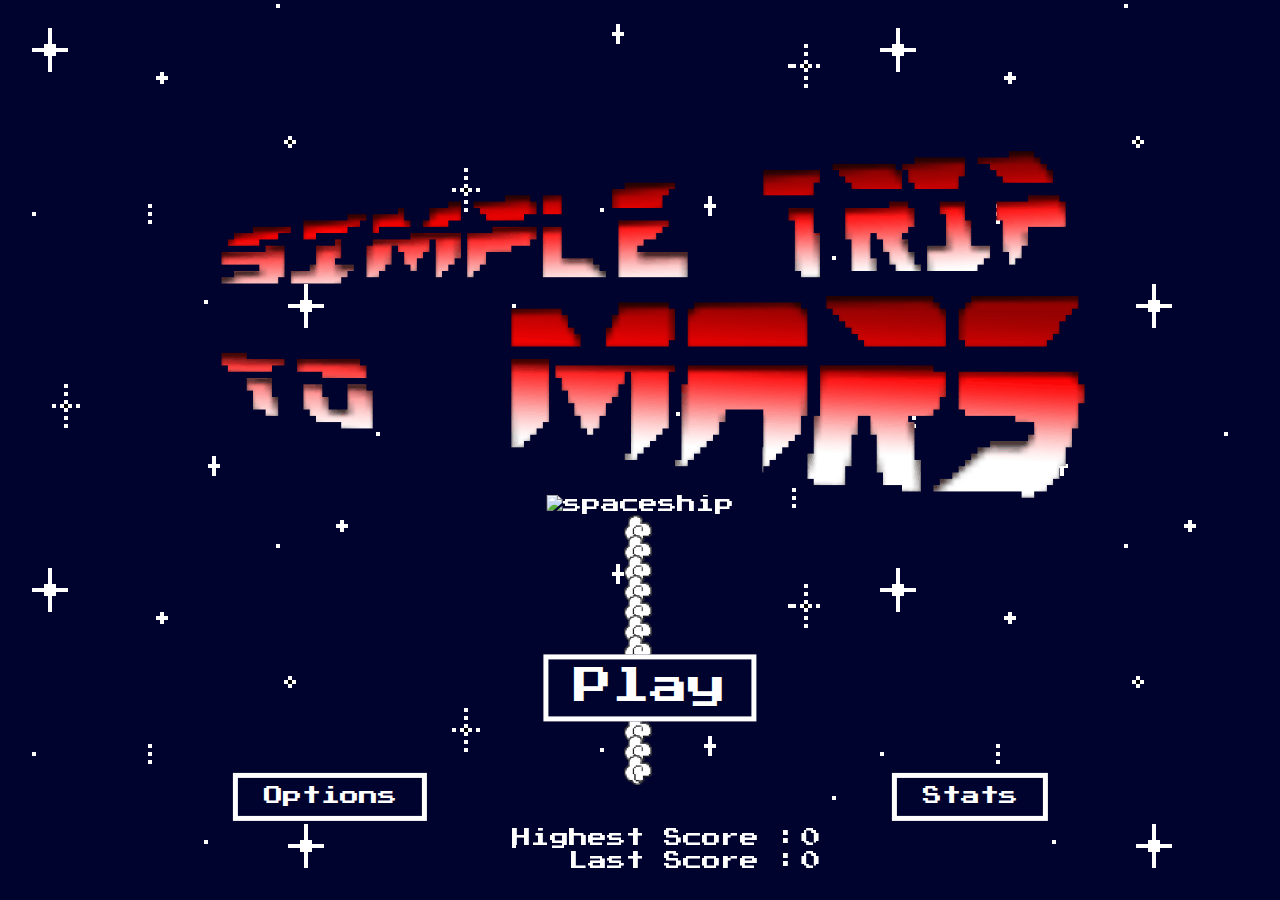
==== index.html @ 162a0fcf "Responsiveness: size of the text" ====
<!DOCTYPE html>
<html>
    <head>
        <meta charset="utf-8">
        <meta name="viewport" content="width=device-width, height=device-height, initial-scale=1, shrink-to-fit=no, user-scalable=no">
        <meta name="description" content="Projet SIMPLonMARS3 - Experience graphique">
        <meta name="author" content="Elise, Kevin, Sylvain">
        <title>A SIMPLe Trip To MARS</title>
        <link rel="stylesheet" type="text/css" href="css/style.css">
        <script src="js/stats.js"></script>
        <script src="js/options.js"></script>
        <script src="js/mousepos.js"></script>
        <script src="js/spaceship.js"></script>
        <script src="js/pathcanvas.js"></script>
        <script src="js/masterscript.js"></script>
        <script src="js/menu.js"></script>
    </head>
    <body>
        <div id="wrapper">
            <img id="spaceship" src="img/tintin_spaceship.gif" alt="spaceship" />

            <!-- Elements de tests -->
            <article id="pages">
                <table id="S">
                    <tbody>
                        <tr>
                            <td>
                                Highest Score :
                            </td>
                            <td id="HS"></td>
                        </tr>
                        <tr>
                            <td>
                                Last Score :
                            </td>
                            <td id="LS"></td>
                        </tr>
                    </tbody>
                </table>
                <aside id="optionspage">
                    <section>
                        <div>
                            <button id="clearoptions">
                                Clear Options
                            </button>
                            <button id="clearstats">
                                Clear Stats
                            </button>
                        </div>
                        <div>
                            <button id="soundoff">
                                Disable Sound
                            </button>
                            <button id="soundon">
                                Enable Sound
                            </button>
                        </div>
                        <div>
                            <button id="musicoff">
                                Disable Music
                            </button>
                            <button id="musicon">
                                Enable Music
                            </button>
                        </div>
                        <div>
                            <button id="normalgameonlyoff">
                                Disable Normal Game Only
                            </button>
                            <button id="normalgameonlyon">
                                Enable Normal Game Only
                            </button>
                        </div>
                        <div>
                            <button id="bossgameonlyoff">
                                Disable Boss Game Only
                            </button>
                            <button id="bossgameonlyon">
                                Enable Boss Game Only
                            </button>
                        </div>
                        <div>
                            <button id="risingbossonlyoff">
                                Disable Rising Boss Only
                            </button>
                            <button id="risingbossonlyon">
                                Enable Rising Boss Only
                            </button>
                        </div>
                        <div>
                            <button id="fallingbossonlyoff">
                                Diasble Falling Boss Only
                            </button>
                            <button id="fallingbossonlyon">
                                Enable Falling Boss Only
                            </button>
                        </div>
                    </section>

                    <button class="menubutton">
                        Return to Menu
                    </button>
                </aside>

                <main id="mainpage">
                  <img src="img/titlesttm.gif" alt="Title SIMPLE TRIP TO MARS" id="titleimg"/>
                <!--
                    Button Launch game (surement une flèche)
                -->
                <button id="optionsbutton">
                    Options
                </button>
                <button id="statsbutton">
                    Stats
                </button>
                <button id="playbutton">
                    Play
                </button>
                </main>

                <aside id="statspage">
                    <table>
                        <tbody>
                            <tr>
                                <td id="k1">
                                    Total Games Played :
                                </td>
                                <td id="v1"></td>
                            </tr>
                            <tr>
                                <td id="k2">
                                    Total Score :
                                </td>
                                <td id="v2"></td>
                            </tr>
                            <tr>
                                <td id="k3">
                                    Highest Score :
                                </td>
                                <td id="v3"></td>
                            </tr>
                            <tr>
                                <td id="k4">
                                    Average Score :
                                </td>
                                <td id="v4"></td>
                            </tr>
                            <tr>
                                <td id="k5">
                                    Total Boss Waves :
                                </td>
                                <td id="v5"></td>
                            </tr>
                            <tr>
                                <td id="k6">
                                    Total Rising Boss Waves :
                                </td>
                                <td id="v6"></td>
                            </tr>
                            <tr>
                                <td id="k7">
                                    Total Falling Boss Waves :
                                </td>
                                <td id="v7"></td>
                            </tr>
                        </tbody>
                    </table>
                    <button class="menubutton">
                        Return to Menu
                    </button>
                </aside>
            </article>
            <canvas id="canvas1"></canvas>
        </div>

    </body>
</html>
---- css/style.css ----
@font-face {
  font-family: 'PressStart';
  src: url("../fonts/PressStart2P.ttf") format("truetype");
  font-style: normal;
  font-weight: bold; }

html, body
{
    margin: 0;
    padding: 0;
    overflow: hidden;
    width: 100vw;
    height: 100vh;
    cursor: none;
    font-family: 'PressStart', sans-serif;
    font-size: 1.5vw;
    color: #FFF;
    background-image: url(../img/sky.gif);
    background-repeat: repeat;
}

div#wrapper
{
    height: 100vh;
    overflow: hidden;
    position: relative;
}

div.blackscreen
{
    position: absolute;
    z-index: 1;
    top: 0;
    left: 0;
    width: 100vw;
    height: 100vh;
    opacity: 0;
    background-color: #000000;

    animation-name: blackscreen;
    animation-duration: 0.5s;
}

@keyframes blackscreen
{
    0% {
        opacity: 1;
    }
    50% {
        opacity: 1;
    }
    100% {
        opacity: 0;
    }
}

#pages
{
    position: absolute;
    display: flex;
    top: 0;
    left: -100vw;
}

main, aside
{
    position: relative;
    width: 100vw;
    height: 100vh;
    box-sizing: border-box;
}

#S
{
    position: absolute;
    bottom: 0;
    left: 50%;
    transform: translateX(-50%);
    text-align: right;
    margin: 2vw;
}

#scoreboard
{
    position: absolute;
    top: 0;
    left: 50%;
    height: auto;
    transform: translateX(-50%);
}

button
{
  padding: 0.75vw 2vw;
  margin: 10px;
  font-family: 'PressStart', sans-serif;
  font-size: 1.5vw;
  background-color: #00032d;
  border: 5px solid #FFF;
  color: #FFF;
  transition: color 0.1s, background-color 0.1s;
}

button:hover
{
  color: #00032d;
  background-color: #FFF;
  transition: color 0.1s, background-color 0.1s;
}

button.selected{
  color: #F00;
  background-color: #FFF;
  border-color: #F00;
}

button#optionsbutton, button#statsbutton
{
    position: absolute;
    bottom: 5%;
    transform: translate(-50%, -50%);
}

button#playbutton
{
  position: absolute;
  transform: translate(-50%, -50%);
  bottom: 15%;
  font-size: 2em;
}

button#optionsbutton
{
    left: 25%;
}
button#statsbutton
{
    left: 75%;
}

button.menubutton, button#playbutton
{
    left: 50%;
}

#optionspage, #statspage
{
display: flex;
justify-content: center;
align-items: center;
flex-direction: column;
}

canvas#canv
{
    position: absolute;
    top: 0;
    left: 0;
    z-index: 1;
}

#block-lines
{
    position: absolute;
    top: 0;
    left: 0;
    z-index: 1;
    /*
    display: flex;
    flex-direction: column-reverse;
    */
    width: 100%;
    box-sizing: border-box;
}

.block-line
{
    display: flex;
    box-sizing: border-box;
    height:100vh;
    width:100%;
}

.gauche, .droite
{
    flex-grow: 1;
    box-sizing: border-box;
    height:100%;
    background-color: blue;
}

.centre
{
    box-sizing: border-box;
    height: 100%;
    width: 90%;
}

.ligne
{
    display:flex;
    box-sizing: border-box;
}

.danger, .passage
{
    flex: 1;
    box-sizing: border-box;
}

.danger img
{
    max-width: 100%;
}



@-webkit-keyframes rotating1 /* Safari and Chrome */ {
  from {
    -ms-transform: rotate(0deg);
    -moz-transform: rotate(0deg);
    -webkit-transform: rotate(0deg);
    -o-transform: rotate(0deg);
    transform: rotate(0deg);
  }
  to {
    -ms-transform: rotate(360deg);
    -moz-transform: rotate(360deg);
    -webkit-transform: rotate(360deg);
    -o-transform: rotate(360deg);
    transform: rotate(360deg);
  }
}
@keyframes rotating1 {
  from {
    -ms-transform: rotate(0deg);
    -moz-transform: rotate(0deg);
    -webkit-transform: rotate(0deg);
    -o-transform: rotate(0deg);
    transform: rotate(0deg);
  }
  to {
    -ms-transform: rotate(360deg);
    -moz-transform: rotate(360deg);
    -webkit-transform: rotate(360deg);
    -o-transform: rotate(360deg);
    transform: rotate(360deg);
  }
}
.rotating1 {
  -webkit-animation: rotating1 35s linear infinite;
  -moz-animation: rotating1 35s linear infinite;
  -ms-animation: rotating1 35s linear infinite;
  -o-animation: rotating1 35s linear infinite;
  animation: rotating1 35s linear infinite;
}


@-webkit-keyframes rotating2 /* Safari and Chrome */ {
  from {
    -ms-transform: rotate(0deg);
    -moz-transform: rotate(0deg);
    -webkit-transform: rotate(0deg);
    -o-transform: rotate(0deg);
    transform: rotate(0deg);
  }
  to {
    -ms-transform: rotate(360deg);
    -moz-transform: rotate(360deg);
    -webkit-transform: rotate(360deg);
    -o-transform: rotate(360deg);
    transform: rotate(360deg);
  }
}
@keyframes rotating2 {
  from {
    -ms-transform: rotate(0deg);
    -moz-transform: rotate(0deg);
    -webkit-transform: rotate(0deg);
    -o-transform: rotate(0deg);
    transform: rotate(0deg);
  }
  to {
    -ms-transform: rotate(360deg);
    -moz-transform: rotate(360deg);
    -webkit-transform: rotate(360deg);
    -o-transform: rotate(360deg);
    transform: rotate(360deg);
  }
}
.rotating2 {
  -webkit-animation: rotating2 20s linear infinite;
  -moz-animation: rotating2 20s linear infinite;
  -ms-animation: rotating2 20s linear infinite;
  -o-animation: rotating2 20s linear infinite;
  animation: rotating2 20s linear infinite;
}
@-webkit-keyframes rotating3 /* Safari and Chrome */ {
  from {
    -ms-transform: rotate(0deg);
    -moz-transform: rotate(0deg);
    -webkit-transform: rotate(0deg);
    -o-transform: rotate(0deg);
    transform: rotate(0deg);
  }
  to {
    -ms-transform: rotate(360deg);
    -moz-transform: rotate(360deg);
    -webkit-transform: rotate(360deg);
    -o-transform: rotate(360deg);
    transform: rotate(360deg);
  }
}
@keyframes rotating3 {
  from {
    -ms-transform: rotate(0deg);
    -moz-transform: rotate(0deg);
    -webkit-transform: rotate(0deg);
    -o-transform: rotate(0deg);
    transform: rotate(0deg);
  }
  to {
    -ms-transform: rotate(360deg);
    -moz-transform: rotate(360deg);
    -webkit-transform: rotate(360deg);
    -o-transform: rotate(360deg);
    transform: rotate(360deg);
  }
}
.rotating3 {
  -webkit-animation: rotating3 11s linear infinite;
  -moz-animation: rotating3 11s linear infinite;
  -ms-animation: rotating3 11s linear infinite;
  -o-animation: rotating3 11s linear infinite;
  animation: rotating3 11s linear infinite;
}
@-webkit-keyframes rotating4 /* Safari and Chrome */ {
  from {
    -ms-transform: rotate(0deg);
    -moz-transform: rotate(0deg);
    -webkit-transform: rotate(0deg);
    -o-transform: rotate(0deg);
    transform: rotate(0deg);
  }
  to {
    -ms-transform: rotate(-360deg);
    -moz-transform: rotate(-360deg);
    -webkit-transform: rotate(-360deg);
    -o-transform: rotate(-360deg);
    transform: rotate(-360deg);
  }
}
@keyframes rotating4 {
  from {
    -ms-transform: rotate(0deg);
    -moz-transform: rotate(0deg);
    -webkit-transform: rotate(0deg);
    -o-transform: rotate(0deg);
    transform: rotate(0deg);
  }
  to {
    -ms-transform: rotate(-360deg);
    -moz-transform: rotate(-360deg);
    -webkit-transform: rotate(-360deg);
    -o-transform: rotate(-360deg);
    transform: rotate(-360deg);
  }
}
.rotating4 {
  -webkit-animation: rotating4 15s linear infinite;
  -moz-animation: rotating4 15s linear infinite;
  -ms-animation: rotating4 15s linear infinite;
  -o-animation: rotating4 15s linear infinite;
  animation: rotating4 15s linear infinite;
}
@-webkit-keyframes rotating5 /* Safari and Chrome */ {
  from {
    -ms-transform: rotate(0deg);
    -moz-transform: rotate(0deg);
    -webkit-transform: rotate(0deg);
    -o-transform: rotate(0deg);
    transform: rotate(0deg);
  }
  to {
    -ms-transform: rotate(-360deg);
    -moz-transform: rotate(-360deg);
    -webkit-transform: rotate(-360deg);
    -o-transform: rotate(-360deg);
    transform: rotate(-360deg);
  }
}
@keyframes rotating5 {
  from {
    -ms-transform: rotate(0deg);
    -moz-transform: rotate(0deg);
    -webkit-transform: rotate(0deg);
    -o-transform: rotate(0deg);
    transform: rotate(0deg);
  }
  to {
    -ms-transform: rotate(-360deg);
    -moz-transform: rotate(-360deg);
    -webkit-transform: rotate(-360deg);
    -o-transform: rotate(-360deg);
    transform: rotate(-360deg);
  }
}
.rotating5 {
  -webkit-animation: rotating5 19s linear infinite;
  -moz-animation: rotating5 19s linear infinite;
  -ms-animation: rotating5 19s linear infinite;
  -o-animation: rotating5 19s linear infinite;
  animation: rotating5 19s linear infinite;
}
@-webkit-keyframes rotating6 /* Safari and Chrome */ {
  from {
    -ms-transform: rotate(0deg);
    -moz-transform: rotate(0deg);
    -webkit-transform: rotate(0deg);
    -o-transform: rotate(0deg);
    transform: rotate(0deg);
  }
  to {
    -ms-transform: rotate(-360deg);
    -moz-transform: rotate(-360deg);
    -webkit-transform: rotate(-360deg);
    -o-transform: rotate(-360deg);
    transform: rotate(-360deg);
  }
}
@keyframes rotating6 {
  from {
    -ms-transform: rotate(0deg);
    -moz-transform: rotate(0deg);
    -webkit-transform: rotate(0deg);
    -o-transform: rotate(0deg);
    transform: rotate(0deg);
  }
  to {
    -ms-transform: rotate(-360deg);
    -moz-transform: rotate(-360deg);
    -webkit-transform: rotate(-360deg);
    -o-transform: rotate(-360deg);
    transform: rotate(-360deg);
  }
}
.rotating6 {
  -webkit-animation: rotating6 22s linear infinite;
  -moz-animation: rotating6 22s linear infinite;
  -ms-animation: rotating6 22s linear infinite;
  -o-animation: rotating6 22s linear infinite;
  animation: rotating6 22s linear infinite;
}



#statspage table
{
    margin-left: auto;
    margin-right: auto;
    padding: 20px;
    text-align: right;
    background-color: #00032d;
    border: 5px solid #FFF;
}

#optionspage section
{
    display: flex;
    flex-direction: column;
    text-align: center;
}

#optionspage section button
{

}

#optionspage section button.selected
{

}

button:hover
{
    cursor: crosshair;
}

#spaceship
{
    position:absolute;
    top: 50%;
    left: 50%;
    transform: translateX(-50%);
    z-index: 5 ;
}

#mainpage
{
  display: flex;
  justify-content: center;
}

#titleimg
{
  height: 80%;
  z-index: 0;
}

#bossup
{
    position: absolute;
    left: 0;
    z-index: 1;
    width: 100%;
    height: 100%;
    background-color: red;

    animation-name: bossup;
    animation-duration: 5s;
    animation-delay: 5s;
    animation-timing-function: linear;
    animation-iteration-count: infinite;
}

@keyframes bossup
{
    0% {
        top: 100%;
    }
    50% {
        top: 50%;
    }
    100% {
        top: 100%;
    }
}

#bossdown
{
    position: absolute;
    top: -100%;
    display: flex;
    width: 100%;
    height: 100%;
    background-color: red;

    animation-name: bossdown;
    animation-duration: 5s;
    animation-timing-function: linear;
    animation-iteration-count: infinite;
}
#bossdown>div
{
    position: relative;
    flex: 1;
    height: 100%;
}


.falling-block
{
    position: absolute;
    top: 0;
    width: 100%;
    height: 100%;
    background-color: red;
}
.falling
{
    animation-name: bossdownfall;
    animation-duration: 5s;
    animation-timing-function: linear;
}

@keyframes bossdown
{
    0% {
        top: -100M;
    }
    50% {
        top: -50%;
    }
    100% {
        top: -100%;
    }
}
@keyframes bossdownfall
{
    0% {
        top: 5%;
    }
    79% {
        top: 5%;
    }
    80% {
        top: 10%;
    }
    90% {
        top: 10%;
    }
    95% {
        top: 100%;
    }
    100% {
        top: 0;
    }
}
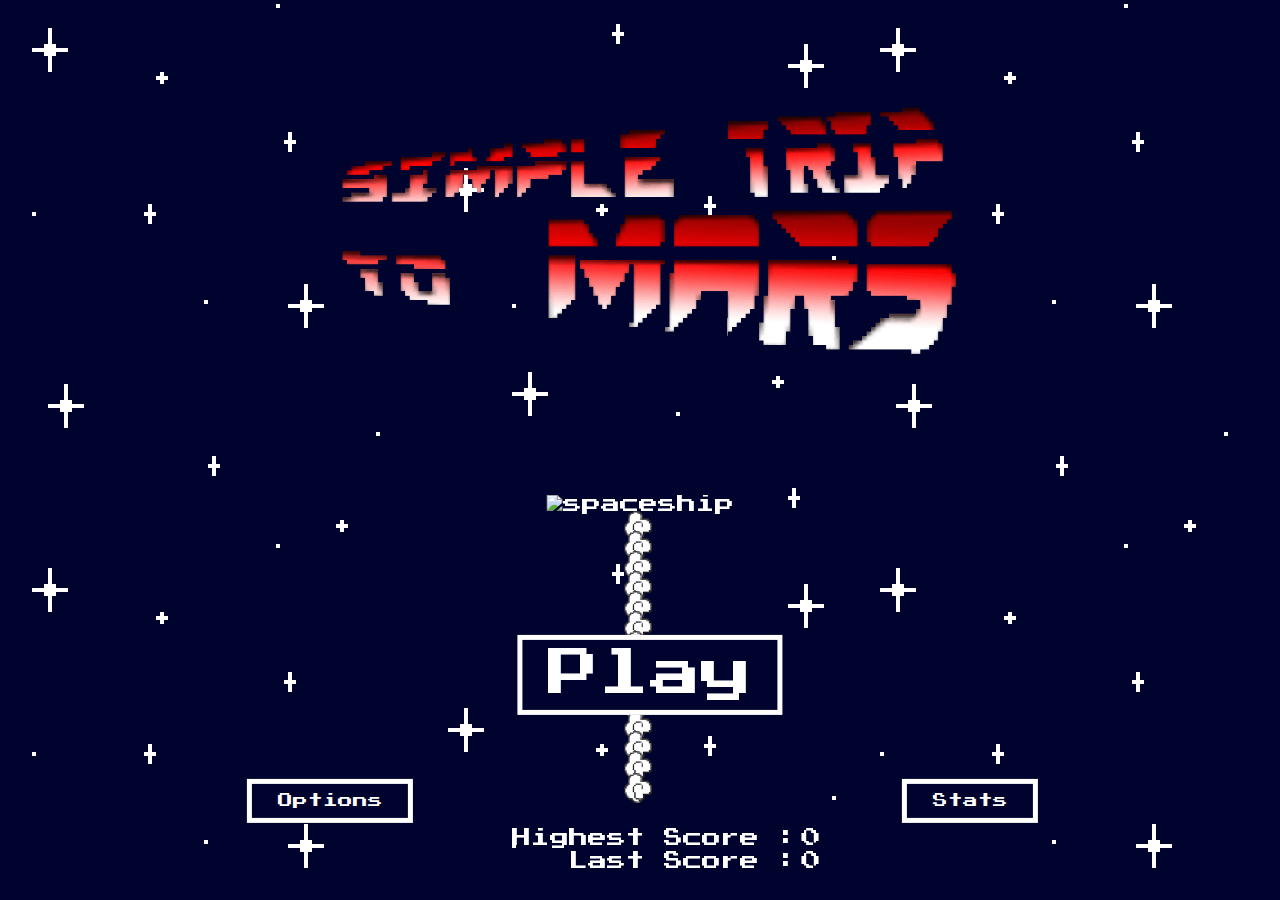
==== commit b030422f: "Display flex space around for buttons + web dev avatars added in the credits" ====
--- a/index.html
+++ b/index.html
@@ -168,6 +168,15 @@
                     <button class="menubutton">
                         Return to Menu
                     </button>
+                    <div id="credits">
+                      <p>
+                        Game developped by :
+                      </p>
+                      <br>
+                      <a href="#"><img src="img/avatars/sylvainavatar.png" alt="Sylvain" /></a>
+                      <a href="#"><img src="img/avatars/eliseavatar.png" alt="Sylvain" /></a>
+                      <a href="#"><img src="img/avatars/kevinavatar.png" alt="Sylvain" /></a>
+                    </div>
                 </aside>
             </article>
             <canvas id="canvas1"></canvas>
--- a/css/style.css
+++ b/css/style.css
@@ -19,14 +19,14 @@
     background-repeat: repeat;
 }
 
-div#wrapper
+#wrapper
 {
     height: 100vh;
     overflow: hidden;
     position: relative;
 }
 
-div.blackscreen
+.blackscreen
 {
     position: absolute;
     z-index: 1;
@@ -94,7 +94,7 @@
   padding: 0.75vw 2vw;
   margin: 10px;
   font-family: 'PressStart', sans-serif;
-  font-size: 1.5vw;
+  font-size: 1.15vw;
   background-color: #00032d;
   border: 5px solid #FFF;
   color: #FFF;
@@ -108,37 +108,37 @@
   transition: color 0.1s, background-color 0.1s;
 }
 
-button.selected{
+.selected{
   color: #F00;
   background-color: #FFF;
   border-color: #F00;
 }
 
-button#optionsbutton, button#statsbutton
+#optionsbutton, #statsbutton
 {
     position: absolute;
     bottom: 5%;
     transform: translate(-50%, -50%);
 }
 
-button#playbutton
+#playbutton
 {
   position: absolute;
   transform: translate(-50%, -50%);
   bottom: 15%;
-  font-size: 2em;
-}
-
-button#optionsbutton
+  font-size: 4vw;
+}
+
+#optionsbutton
 {
     left: 25%;
 }
-button#statsbutton
+#statsbutton
 {
     left: 75%;
 }
 
-button.menubutton, button#playbutton
+.menubutton, #playbutton
 {
     left: 50%;
 }
@@ -146,17 +146,9 @@
 #optionspage, #statspage
 {
 display: flex;
-justify-content: center;
+justify-content: space-around;
 align-items: center;
 flex-direction: column;
-}
-
-canvas#canv
-{
-    position: absolute;
-    top: 0;
-    left: 0;
-    z-index: 1;
 }
 
 #block-lines
@@ -175,25 +167,16 @@
 
 .block-line
 {
-    display: flex;
     box-sizing: border-box;
     height:100vh;
     width:100%;
 }
 
-.gauche, .droite
-{
-    flex-grow: 1;
-    box-sizing: border-box;
-    height:100%;
-    background-color: blue;
-}
-
 .centre
 {
     box-sizing: border-box;
     height: 100%;
-    width: 90%;
+    width: 100%;
 }
 
 .ligne
@@ -464,6 +447,17 @@
     border: 5px solid #FFF;
 }
 
+#credits
+{
+  font-size: 0.5vw;
+  text-align: center;
+}
+
+#credits img
+{
+  width: 15%;
+}
+
 #optionspage section
 {
     display: flex;
@@ -503,7 +497,9 @@
 
 #titleimg
 {
-  height: 80%;
+  position: absolute;
+  top: 0;
+  width: 50%;
   z-index: 0;
 }
 
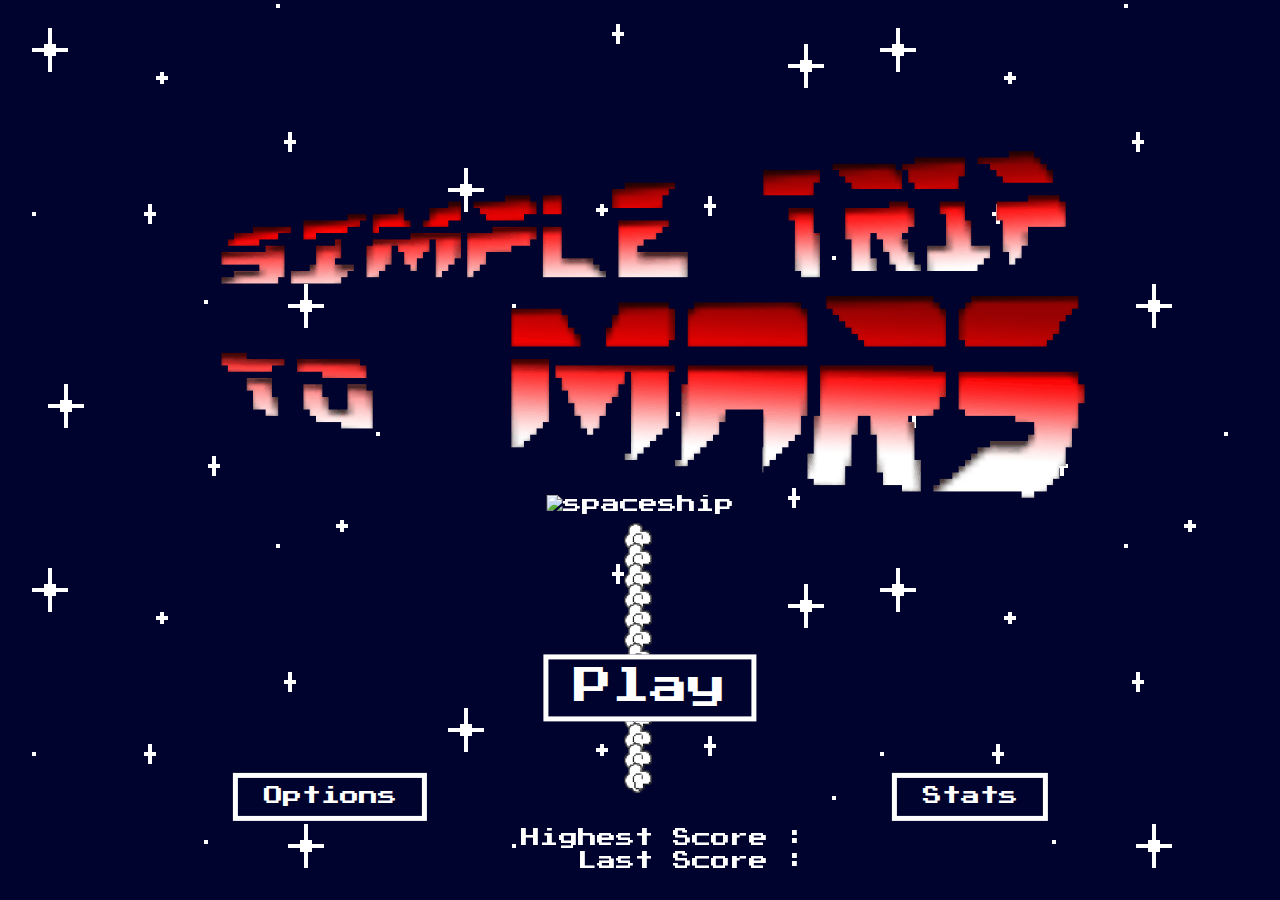
==== commit 320c8be5: "fixed a stat key in index.html" ====
--- a/index.html
+++ b/index.html
@@ -147,36 +147,105 @@
                             </tr>
                             <tr>
                                 <td id="k5">
+                                    Last Score :
+                                </td>
+                                <td id="v5"></td>
+                            </tr>
+                            <tr>
+                                <td id="k6">
                                     Total Boss Waves :
                                 </td>
-                                <td id="v5"></td>
-                            </tr>
-                            <tr>
-                                <td id="k6">
+                                <td id="v6"></td>
+                            </tr>
+                            <tr>
+                                <td id="k7">
+                                    Total Boss Total Score :
+                                </td>
+                                <td id="v7"></td>
+                            </tr>
+                            <tr>
+                                <td id="k8">
+                                    Total Boss Highest Score :
+                                </td>
+                                <td id="v8"></td>
+                            </tr>
+                            <tr>
+                                <td id="k9">
+                                    Total Boss Average Score :
+                                </td>
+                                <td id="v9"></td>
+                            </tr>
+                            <tr>
+                                <td id="k10">
+                                    Total Boss Last Score :
+                                </td>
+                                <td id="v10"></td>
+                            </tr>
+                            <tr>
+                                <td id="k11">
                                     Total Rising Boss Waves :
                                 </td>
-                                <td id="v6"></td>
-                            </tr>
-                            <tr>
-                                <td id="k7">
+                                <td id="v11"></td>
+                            </tr>
+                            <tr>
+                                <td id="k12">
+                                    Rising Boss Total Score :
+                                </td>
+                                <td id="v12"></td>
+                            </tr>
+                            <tr>
+                                <td id="k13">
+                                    Rising Boss Highest Score :
+                                </td>
+                                <td id="v13"></td>
+                            </tr>
+                            <tr>
+                                <td id="k14">
+                                    Rising Boss Average Score :
+                                </td>
+                                <td id="v14"></td>
+                            </tr>
+                            <tr>
+                                <td id="k15">
+                                    Rising Boss Last Score :
+                                </td>
+                                <td id="v15"></td>
+                            </tr>
+                            <tr>
+                                <td id="k16">
                                     Total Falling Boss Waves :
                                 </td>
-                                <td id="v7"></td>
+                                <td id="v16"></td>
+                            </tr>
+                            <tr>
+                                <td id="k17">
+                                    Falling Boss Total Score :
+                                </td>
+                                <td id="v17"></td>
+                            </tr>
+                            <tr>
+                                <td id="k18">
+                                    Falling Boss Highest Score :
+                                </td>
+                                <td id="v18"></td>
+                            </tr>
+                            <tr>
+                                <td id="k19">
+                                    Falling Boss Average Score :
+                                </td>
+                                <td id="v19"></td>
+                            </tr>
+                            <tr>
+                                <td id="k20">
+                                    Falling Boss Last Score :
+                                </td>
+                                <td id="v20"></td>
                             </tr>
                         </tbody>
                     </table>
                     <button class="menubutton">
                         Return to Menu
                     </button>
-                    <div id="credits">
-                      <p>
-                        Game developped by :
-                      </p>
-                      <br>
-                      <a href="#"><img src="img/avatars/sylvainavatar.png" alt="Sylvain" /></a>
-                      <a href="#"><img src="img/avatars/eliseavatar.png" alt="Sylvain" /></a>
-                      <a href="#"><img src="img/avatars/kevinavatar.png" alt="Sylvain" /></a>
-                    </div>
                 </aside>
             </article>
             <canvas id="canvas1"></canvas>
--- a/css/style.css
+++ b/css/style.css
@@ -94,7 +94,7 @@
   padding: 0.75vw 2vw;
   margin: 10px;
   font-family: 'PressStart', sans-serif;
-  font-size: 1.15vw;
+  font-size: 1.5vw;
   background-color: #00032d;
   border: 5px solid #FFF;
   color: #FFF;
@@ -126,7 +126,7 @@
   position: absolute;
   transform: translate(-50%, -50%);
   bottom: 15%;
-  font-size: 4vw;
+  font-size: 2em;
 }
 
 #optionsbutton
@@ -146,7 +146,7 @@
 #optionspage, #statspage
 {
 display: flex;
-justify-content: space-around;
+justify-content: center;
 align-items: center;
 flex-direction: column;
 }
@@ -447,17 +447,6 @@
     border: 5px solid #FFF;
 }
 
-#credits
-{
-  font-size: 0.5vw;
-  text-align: center;
-}
-
-#credits img
-{
-  width: 15%;
-}
-
 #optionspage section
 {
     display: flex;
@@ -497,9 +486,7 @@
 
 #titleimg
 {
-  position: absolute;
-  top: 0;
-  width: 50%;
+  height: 80%;
   z-index: 0;
 }
 
@@ -507,7 +494,7 @@
 {
     position: absolute;
     left: 0;
-    z-index: 1;
+    z-index: 2;
     width: 100%;
     height: 100%;
     background-color: red;
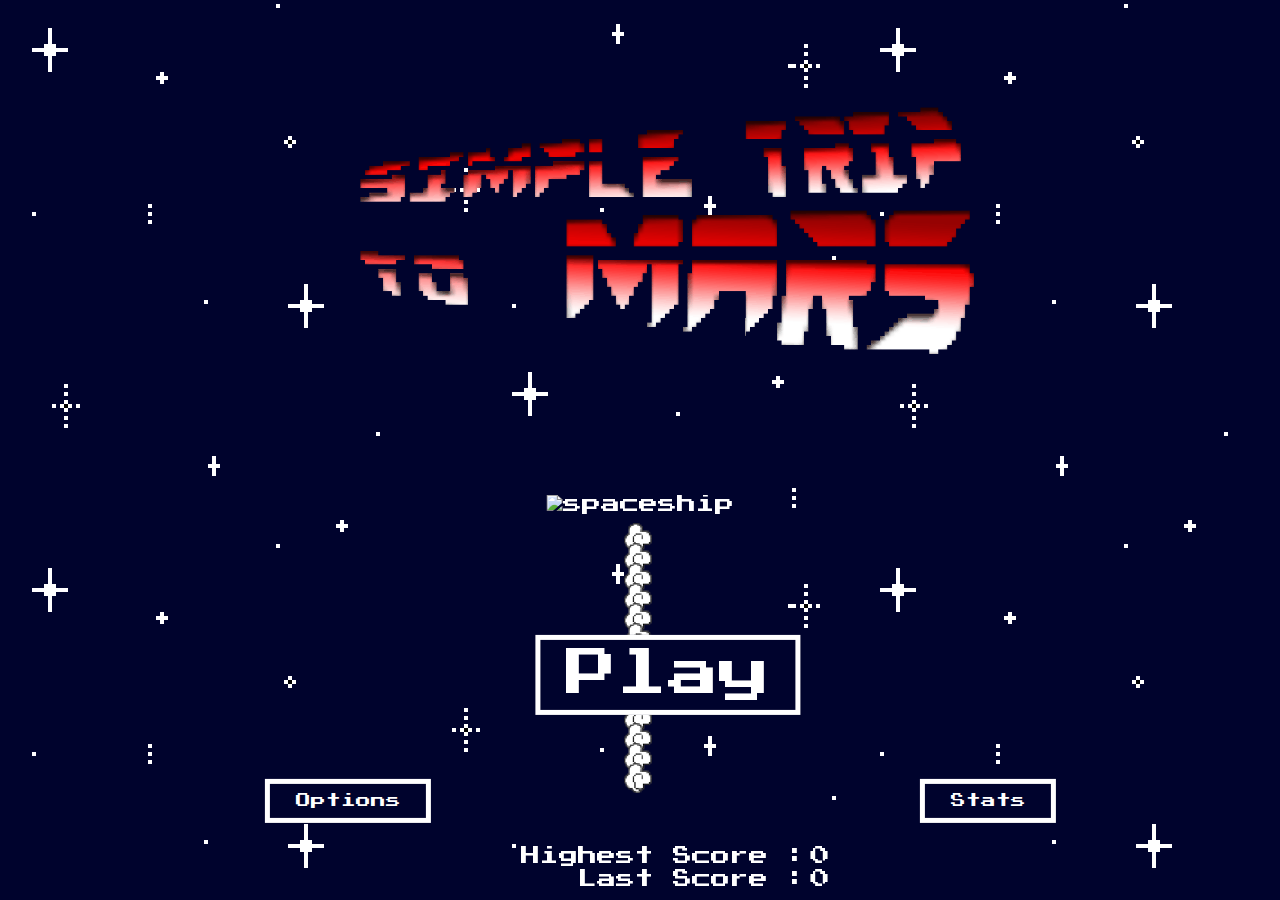
==== commit 6b4a10ab: "Credits: added music link + scale 20% credits img" ====
--- a/index.html
+++ b/index.html
@@ -89,7 +89,7 @@
                         </div>
                         <div>
                             <button id="fallingbossonlyoff">
-                                Diasble Falling Boss Only
+                                Disable Falling Boss Only
                             </button>
                             <button id="fallingbossonlyon">
                                 Enable Falling Boss Only
@@ -122,130 +122,162 @@
                     <table>
                         <tbody>
                             <tr>
-                                <td id="k1">
+                                <td>
                                     Total Games Played :
                                 </td>
-                                <td id="v1"></td>
-                            </tr>
-                            <tr>
-                                <td id="k2">
+                                <td></td>
+                            </tr>
+                            <tr>
+                                <td>
                                     Total Score :
                                 </td>
-                                <td id="v2"></td>
-                            </tr>
-                            <tr>
-                                <td id="k3">
+                                <td></td>
+                            </tr>
+                            <tr>
+                                <td>
                                     Highest Score :
                                 </td>
-                                <td id="v3"></td>
-                            </tr>
-                            <tr>
-                                <td id="k4">
+                                <td></td>
+                            </tr>
+                            <tr>
+                                <td>
                                     Average Score :
                                 </td>
-                                <td id="v4"></td>
-                            </tr>
-                            <tr>
-                                <td id="k5">
+                                <td></td>
+                            </tr>
+                            <tr>
+                                <td>
                                     Last Score :
                                 </td>
-                                <td id="v5"></td>
-                            </tr>
-                            <tr>
-                                <td id="k6">
+                                <td></td>
+                            </tr>
+                        </tbody>
+                    </table>
+                    <table>
+                        <tbody>
+                            <tr>
+                                <td>
                                     Total Boss Waves :
                                 </td>
-                                <td id="v6"></td>
-                            </tr>
-                            <tr>
-                                <td id="k7">
+                                <td></td>
+                            </tr>
+                            <tr>
+                                <td>
                                     Total Boss Total Score :
                                 </td>
-                                <td id="v7"></td>
-                            </tr>
-                            <tr>
-                                <td id="k8">
+                                <td></td>
+                            </tr>
+                            <tr>
+                                <td>
                                     Total Boss Highest Score :
                                 </td>
-                                <td id="v8"></td>
-                            </tr>
-                            <tr>
-                                <td id="k9">
+                                <td></td>
+                            </tr>
+                            <tr>
+                                <td>
                                     Total Boss Average Score :
                                 </td>
-                                <td id="v9"></td>
-                            </tr>
-                            <tr>
-                                <td id="k10">
+                                <td></td>
+                            </tr>
+                            <tr>
+                                <td>
                                     Total Boss Last Score :
                                 </td>
-                                <td id="v10"></td>
-                            </tr>
-                            <tr>
-                                <td id="k11">
+                                <td></td>
+                            </tr>
+                        </tbody>
+                    </table>
+                    <table>
+                        <tbody>
+                            <tr>
+                                <td>
                                     Total Rising Boss Waves :
                                 </td>
-                                <td id="v11"></td>
-                            </tr>
-                            <tr>
-                                <td id="k12">
+                                <td></td>
+                            </tr>
+                            <tr>
+                                <td>
                                     Rising Boss Total Score :
                                 </td>
-                                <td id="v12"></td>
-                            </tr>
-                            <tr>
-                                <td id="k13">
+                                <td></td>
+                            </tr>
+                            <tr>
+                                <td>
                                     Rising Boss Highest Score :
                                 </td>
-                                <td id="v13"></td>
-                            </tr>
-                            <tr>
-                                <td id="k14">
+                                <td></td>
+                            </tr>
+                            <tr>
+                                <td>
                                     Rising Boss Average Score :
                                 </td>
-                                <td id="v14"></td>
-                            </tr>
-                            <tr>
-                                <td id="k15">
+                                <td></td>
+                            </tr>
+                            <tr>
+                                <td>
                                     Rising Boss Last Score :
                                 </td>
-                                <td id="v15"></td>
-                            </tr>
-                            <tr>
-                                <td id="k16">
+                                <td></td>
+                            </tr>
+                        </tbody>
+                    </table>
+                    <table>
+                        <tbody>
+                            <tr>
+                                <td>
                                     Total Falling Boss Waves :
                                 </td>
-                                <td id="v16"></td>
-                            </tr>
-                            <tr>
-                                <td id="k17">
+                                <td></td>
+                            </tr>
+                            <tr>
+                                <td>
                                     Falling Boss Total Score :
                                 </td>
-                                <td id="v17"></td>
-                            </tr>
-                            <tr>
-                                <td id="k18">
+                                <td></td>
+                            </tr>
+                            <tr>
+                                <td>
                                     Falling Boss Highest Score :
                                 </td>
-                                <td id="v18"></td>
-                            </tr>
-                            <tr>
-                                <td id="k19">
+                                <td></td>
+                            </tr>
+                            <tr>
+                                <td>
                                     Falling Boss Average Score :
                                 </td>
-                                <td id="v19"></td>
-                            </tr>
-                            <tr>
-                                <td id="k20">
+                                <td></td>
+                            </tr>
+                            <tr>
+                                <td>
                                     Falling Boss Last Score :
                                 </td>
-                                <td id="v20"></td>
-                            </tr>
-                        </tbody>
-                    </table>
-                    <button class="menubutton">
-                        Return to Menu
-                    </button>
+                                <td></td>
+                            </tr>
+                        </tbody>
+                    </table>
+                                        <div>
+                        <button id="prevstats">
+                            Prev
+                        </button>
+                        <button class="menubutton">
+                            Return to Menu
+                        </button>
+                        <button id="nextstats">
+                            Next
+                        </button>
+
+                    </div>
+                    <div id="credits">
+                      <p>
+                        Game developed by :
+                      </p>
+                      <br>
+                      <a target="_blank" href="https://github.com/smontel"><img src="img/avatars/sylvainavatar.png" alt="Sylvain - Chicken Toast" /></a>
+                      <a target="_blank" href="https://github.com/eukavlin"><img src="img/avatars/eliseavatar.png" alt="Élise - Eukavlin" /></a>
+                      <a target="_blank" href="https://github.com/metallou"><img src="img/avatars/kevinavatar.png" alt="Kevin - Metallou" /></a>
+                      <p>
+                       Music : <a target="_blank" href="https://www.youtube.com/watch?v=4qsWFFuYZYI">Rymdreglage - 8-bit trip</a>
+                      </p>
                 </aside>
             </article>
             <canvas id="canvas1"></canvas>
--- a/css/style.css
+++ b/css/style.css
@@ -94,7 +94,7 @@
   padding: 0.75vw 2vw;
   margin: 10px;
   font-family: 'PressStart', sans-serif;
-  font-size: 1.5vw;
+  font-size: 1.15vw;
   background-color: #00032d;
   border: 5px solid #FFF;
   color: #FFF;
@@ -126,7 +126,7 @@
   position: absolute;
   transform: translate(-50%, -50%);
   bottom: 15%;
-  font-size: 2em;
+  font-size: 4vw;
 }
 
 #optionsbutton
@@ -146,9 +146,19 @@
 #optionspage, #statspage
 {
 display: flex;
-justify-content: center;
 align-items: center;
 flex-direction: column;
+}
+
+#optionspage
+{
+  margin: 1vh;
+  justify-content: space-around;
+}
+
+#statspage
+{
+  justify-content: center;
 }
 
 #block-lines
@@ -447,6 +457,27 @@
     border: 5px solid #FFF;
 }
 
+#credits
+{
+  position: absolute;
+  font-size: 0.75vw;
+  text-align: center;
+  bottom: 0;
+}
+
+#credits img
+{
+  width: 20%;
+}
+
+#credits a
+{
+  color: #FFF;
+  font-weight: bold;
+  cursor: crosshair;
+  font-size: 1vw;
+}
+
 #optionspage section
 {
     display: flex;
@@ -486,7 +517,9 @@
 
 #titleimg
 {
-  height: 80%;
+  position: absolute;
+  top: 0;
+  width: 50%;
   z-index: 0;
 }
 
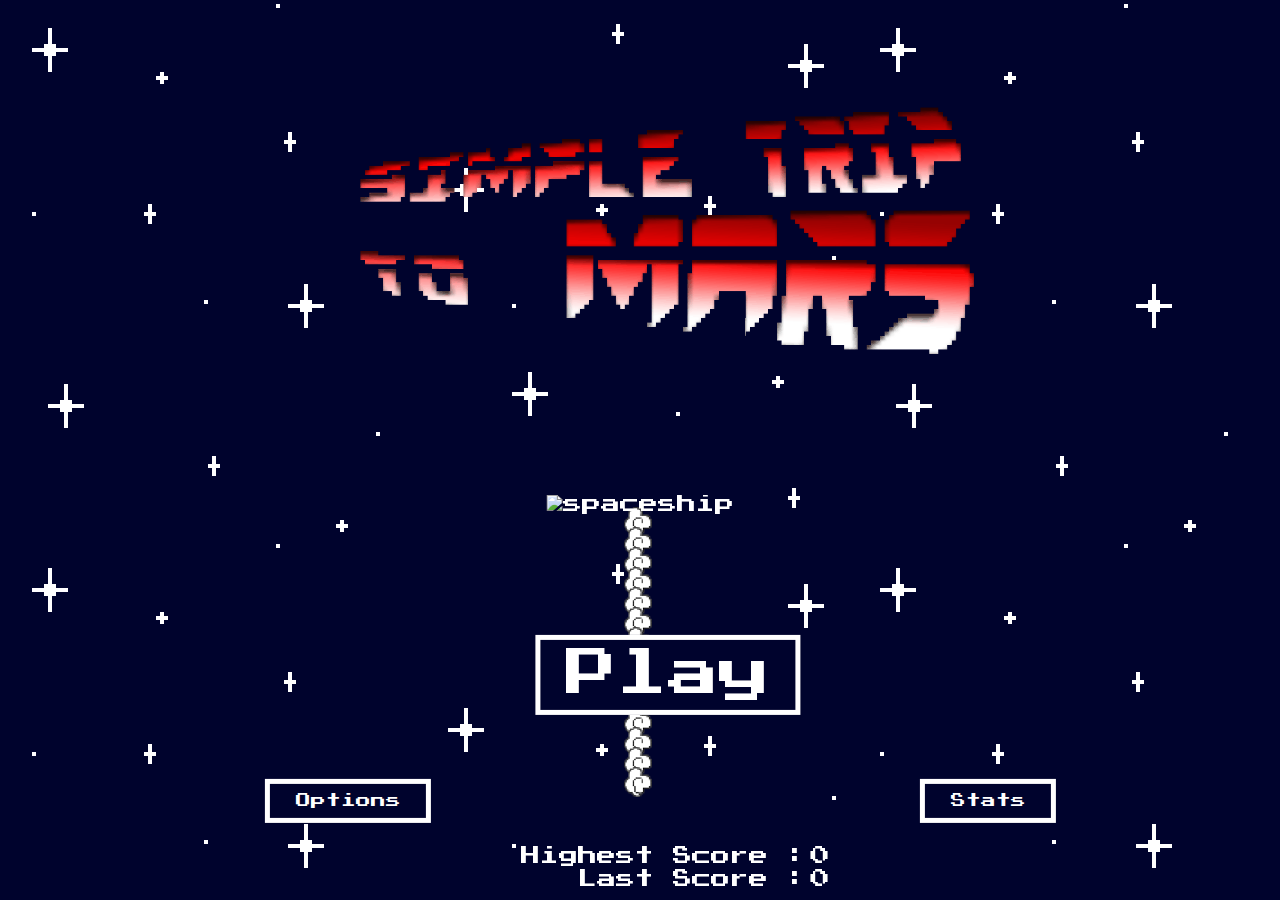
==== commit 78f2d194: "Dev names added + credits font size increased" ====
--- a/index.html
+++ b/index.html
@@ -271,10 +271,11 @@
                       <p>
                         Game developed by :
                       </p>
+                      <section><a target="_blank" href="https://github.com/smontel"><img src="img/avatars/sylvainavatar.png" alt="Sylvain - Chicken Toast" /></a>
+<p>Sylvain Montel</p></section><section><a target="_blank" href="https://github.com/eukavlin"><img src="img/avatars/eliseavatar.png" alt="Élise - Eukavlin" /></a>
+<p>Elise Brodin</p></section><section><a target="_blank" href="https://github.com/metallou"><img src="img/avatars/kevinavatar.png" alt="Kevin - Metallou" /></a>
+<p>Kevin Castejon</p></section>
                       <br>
-                      <a target="_blank" href="https://github.com/smontel"><img src="img/avatars/sylvainavatar.png" alt="Sylvain - Chicken Toast" /></a>
-                      <a target="_blank" href="https://github.com/eukavlin"><img src="img/avatars/eliseavatar.png" alt="Élise - Eukavlin" /></a>
-                      <a target="_blank" href="https://github.com/metallou"><img src="img/avatars/kevinavatar.png" alt="Kevin - Metallou" /></a>
                       <p>
                        Music : <a target="_blank" href="https://www.youtube.com/watch?v=4qsWFFuYZYI">Rymdreglage - 8-bit trip</a>
                       </p>
--- a/css/style.css
+++ b/css/style.css
@@ -460,14 +460,14 @@
 #credits
 {
   position: absolute;
-  font-size: 0.75vw;
+  font-size: 0.80vw;
   text-align: center;
   bottom: 0;
 }
 
 #credits img
 {
-  width: 20%;
+  width: 50%;
 }
 
 #credits a
@@ -476,6 +476,11 @@
   font-weight: bold;
   cursor: crosshair;
   font-size: 1vw;
+}
+#credits section
+{
+  display: inline-block;
+  margin: 1vh;
 }
 
 #optionspage section
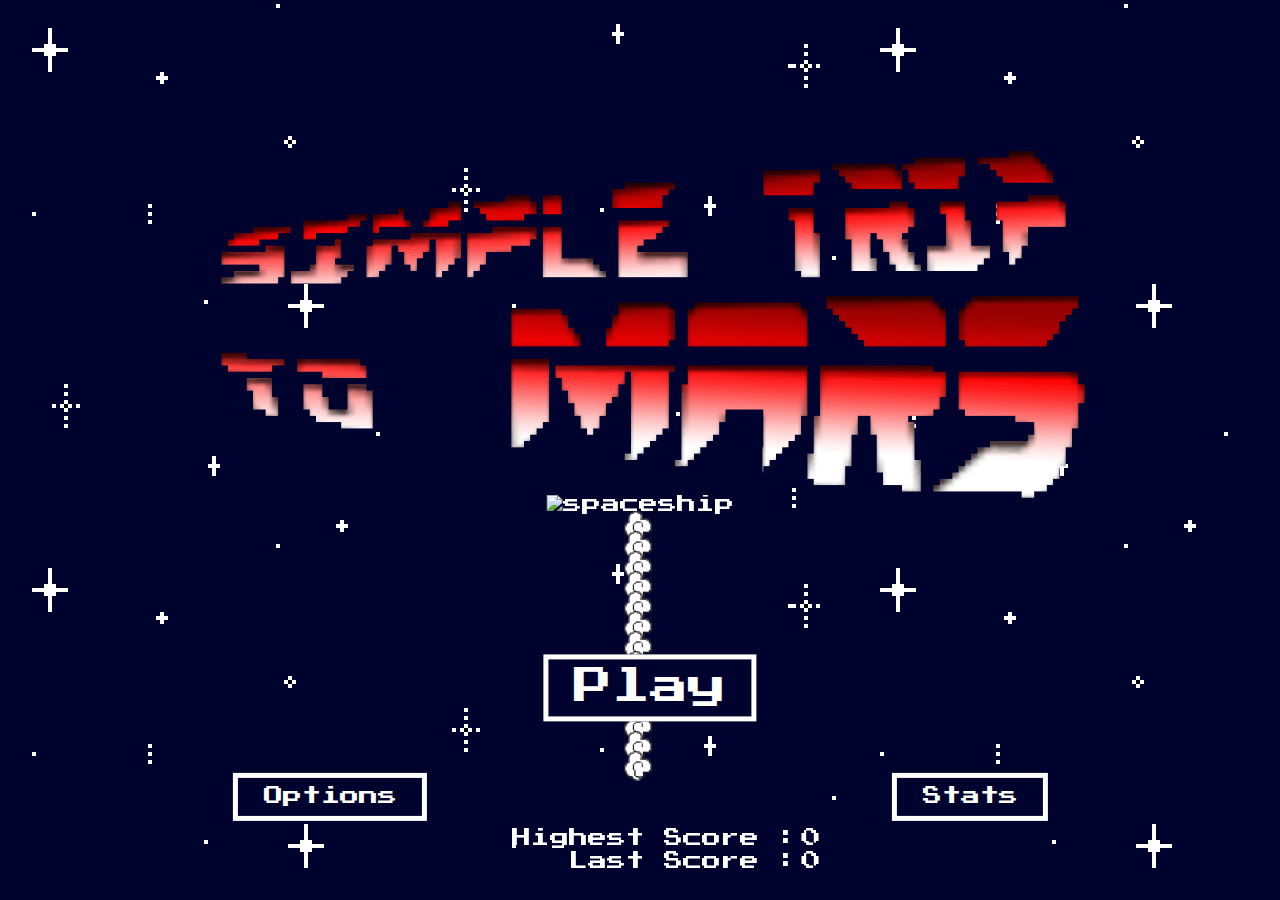
==== commit 9e6f712d: "added a thead to tables>fixed script to handle thead" ====
--- a/index.html
+++ b/index.html
@@ -120,6 +120,14 @@
 
                 <aside id="statspage">
                     <table>
+                        <thead>
+                            <tr>
+                                <th>
+                                    GENERAL STATS
+                                </th>
+                                <th></th>
+                            </tr>
+                        </thead>
                         <tbody>
                             <tr>
                                 <td>
@@ -154,6 +162,14 @@
                         </tbody>
                     </table>
                     <table>
+                        <thead>
+                            <tr>
+                                <th>
+                                    BOSS STATS
+                                </th>
+                                <th></th>
+                            </tr>
+                        </thead>
                         <tbody>
                             <tr>
                                 <td>
@@ -188,6 +204,14 @@
                         </tbody>
                     </table>
                     <table>
+                        <thead>
+                            <tr>
+                                <th>
+                                    RISING BOSS STATS
+                                </th>
+                                <th></th>
+                            </tr>
+                        </thead>
                         <tbody>
                             <tr>
                                 <td>
@@ -222,6 +246,14 @@
                         </tbody>
                     </table>
                     <table>
+                        <thead>
+                            <tr>
+                                <th>
+                                    FALLING BOSS STATS
+                                </th>
+                                <th></th>
+                            </tr>
+                        </thead>
                         <tbody>
                             <tr>
                                 <td>
@@ -255,7 +287,7 @@
                             </tr>
                         </tbody>
                     </table>
-                                        <div>
+                    <div>
                         <button id="prevstats">
                             Prev
                         </button>
@@ -265,20 +297,7 @@
                         <button id="nextstats">
                             Next
                         </button>
-
                     </div>
-                    <div id="credits">
-                      <p>
-                        Game developed by :
-                      </p>
-                      <section><a target="_blank" href="https://github.com/smontel"><img src="img/avatars/sylvainavatar.png" alt="Sylvain - Chicken Toast" /></a>
-<p>Sylvain Montel</p></section><section><a target="_blank" href="https://github.com/eukavlin"><img src="img/avatars/eliseavatar.png" alt="Élise - Eukavlin" /></a>
-<p>Elise Brodin</p></section><section><a target="_blank" href="https://github.com/metallou"><img src="img/avatars/kevinavatar.png" alt="Kevin - Metallou" /></a>
-<p>Kevin Castejon</p></section>
-                      <br>
-                      <p>
-                       Music : <a target="_blank" href="https://www.youtube.com/watch?v=4qsWFFuYZYI">Rymdreglage - 8-bit trip</a>
-                      </p>
                 </aside>
             </article>
             <canvas id="canvas1"></canvas>
--- a/css/style.css
+++ b/css/style.css
@@ -94,7 +94,7 @@
   padding: 0.75vw 2vw;
   margin: 10px;
   font-family: 'PressStart', sans-serif;
-  font-size: 1.15vw;
+  font-size: 1.5vw;
   background-color: #00032d;
   border: 5px solid #FFF;
   color: #FFF;
@@ -126,7 +126,7 @@
   position: absolute;
   transform: translate(-50%, -50%);
   bottom: 15%;
-  font-size: 4vw;
+  font-size: 2em;
 }
 
 #optionsbutton
@@ -146,19 +146,9 @@
 #optionspage, #statspage
 {
 display: flex;
+justify-content: center;
 align-items: center;
 flex-direction: column;
-}
-
-#optionspage
-{
-  margin: 1vh;
-  justify-content: space-around;
-}
-
-#statspage
-{
-  justify-content: center;
 }
 
 #block-lines
@@ -445,7 +435,10 @@
   animation: rotating6 22s linear infinite;
 }
 
-
+#scoreboard :last-child
+{
+    padding-left: 5px;
+}
 
 #statspage table
 {
@@ -456,31 +449,9 @@
     background-color: #00032d;
     border: 5px solid #FFF;
 }
-
-#credits
-{
-  position: absolute;
-  font-size: 0.80vw;
-  text-align: center;
-  bottom: 0;
-}
-
-#credits img
-{
-  width: 50%;
-}
-
-#credits a
-{
-  color: #FFF;
-  font-weight: bold;
-  cursor: crosshair;
-  font-size: 1vw;
-}
-#credits section
-{
-  display: inline-block;
-  margin: 1vh;
+#statspage table thead th:first-child
+{
+    text-align: left;
 }
 
 #optionspage section
@@ -522,9 +493,7 @@
 
 #titleimg
 {
-  position: absolute;
-  top: 0;
-  width: 50%;
+  height: 80%;
   z-index: 0;
 }
 
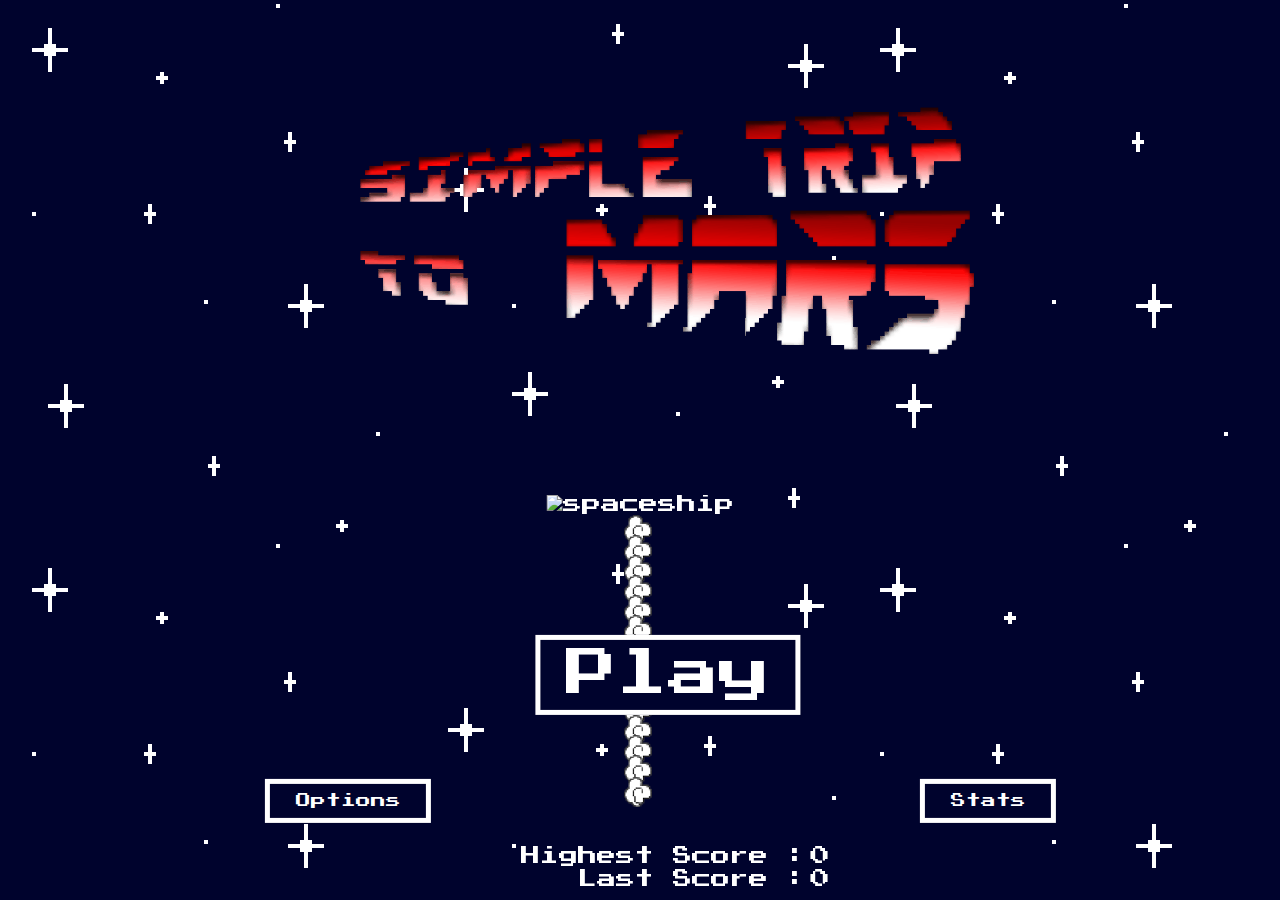
==== commit 11fb89fc: "Merge branch 'metallou-stats'" ====
--- a/index.html
+++ b/index.html
@@ -25,13 +25,13 @@
                     <tbody>
                         <tr>
                             <td>
-                                Highest Score :
+                                Highest Score : 
                             </td>
                             <td id="HS"></td>
                         </tr>
                         <tr>
                             <td>
-                                Last Score :
+                                Last Score : 
                             </td>
                             <td id="LS"></td>
                         </tr>
@@ -131,31 +131,31 @@
                         <tbody>
                             <tr>
                                 <td>
-                                    Total Games Played :
-                                </td>
-                                <td></td>
-                            </tr>
-                            <tr>
-                                <td>
-                                    Total Score :
-                                </td>
-                                <td></td>
-                            </tr>
-                            <tr>
-                                <td>
-                                    Highest Score :
-                                </td>
-                                <td></td>
-                            </tr>
-                            <tr>
-                                <td>
-                                    Average Score :
-                                </td>
-                                <td></td>
-                            </tr>
-                            <tr>
-                                <td>
-                                    Last Score :
+                                    Total Games Played : 
+                                </td>
+                                <td></td>
+                            </tr>
+                            <tr>
+                                <td>
+                                    Total Score : 
+                                </td>
+                                <td></td>
+                            </tr>
+                            <tr>
+                                <td>
+                                    Highest Score : 
+                                </td>
+                                <td></td>
+                            </tr>
+                            <tr>
+                                <td>
+                                    Average Score : 
+                                </td>
+                                <td></td>
+                            </tr>
+                            <tr>
+                                <td>
+                                    Last Score : 
                                 </td>
                                 <td></td>
                             </tr>
@@ -173,31 +173,31 @@
                         <tbody>
                             <tr>
                                 <td>
-                                    Total Boss Waves :
-                                </td>
-                                <td></td>
-                            </tr>
-                            <tr>
-                                <td>
-                                    Total Boss Total Score :
-                                </td>
-                                <td></td>
-                            </tr>
-                            <tr>
-                                <td>
-                                    Total Boss Highest Score :
-                                </td>
-                                <td></td>
-                            </tr>
-                            <tr>
-                                <td>
-                                    Total Boss Average Score :
-                                </td>
-                                <td></td>
-                            </tr>
-                            <tr>
-                                <td>
-                                    Total Boss Last Score :
+                                    Total Boss Waves : 
+                                </td>
+                                <td></td>
+                            </tr>
+                            <tr>
+                                <td>
+                                    Total Boss Total Score : 
+                                </td>
+                                <td></td>
+                            </tr>
+                            <tr>
+                                <td>
+                                    Total Boss Highest Score : 
+                                </td>
+                                <td></td>
+                            </tr>
+                            <tr>
+                                <td>
+                                    Total Boss Average Score : 
+                                </td>
+                                <td></td>
+                            </tr>
+                            <tr>
+                                <td>
+                                    Total Boss Last Score : 
                                 </td>
                                 <td></td>
                             </tr>
@@ -215,31 +215,31 @@
                         <tbody>
                             <tr>
                                 <td>
-                                    Total Rising Boss Waves :
-                                </td>
-                                <td></td>
-                            </tr>
-                            <tr>
-                                <td>
-                                    Rising Boss Total Score :
-                                </td>
-                                <td></td>
-                            </tr>
-                            <tr>
-                                <td>
-                                    Rising Boss Highest Score :
-                                </td>
-                                <td></td>
-                            </tr>
-                            <tr>
-                                <td>
-                                    Rising Boss Average Score :
-                                </td>
-                                <td></td>
-                            </tr>
-                            <tr>
-                                <td>
-                                    Rising Boss Last Score :
+                                    Total Rising Boss Waves : 
+                                </td>
+                                <td></td>
+                            </tr>
+                            <tr>
+                                <td>
+                                    Rising Boss Total Score : 
+                                </td>
+                                <td></td>
+                            </tr>
+                            <tr>
+                                <td>
+                                    Rising Boss Highest Score : 
+                                </td>
+                                <td></td>
+                            </tr>
+                            <tr>
+                                <td>
+                                    Rising Boss Average Score : 
+                                </td>
+                                <td></td>
+                            </tr>
+                            <tr>
+                                <td>
+                                    Rising Boss Last Score : 
                                 </td>
                                 <td></td>
                             </tr>
@@ -257,31 +257,31 @@
                         <tbody>
                             <tr>
                                 <td>
-                                    Total Falling Boss Waves :
-                                </td>
-                                <td></td>
-                            </tr>
-                            <tr>
-                                <td>
-                                    Falling Boss Total Score :
-                                </td>
-                                <td></td>
-                            </tr>
-                            <tr>
-                                <td>
-                                    Falling Boss Highest Score :
-                                </td>
-                                <td></td>
-                            </tr>
-                            <tr>
-                                <td>
-                                    Falling Boss Average Score :
-                                </td>
-                                <td></td>
-                            </tr>
-                            <tr>
-                                <td>
-                                    Falling Boss Last Score :
+                                    Total Falling Boss Waves : 
+                                </td>
+                                <td></td>
+                            </tr>
+                            <tr>
+                                <td>
+                                    Falling Boss Total Score : 
+                                </td>
+                                <td></td>
+                            </tr>
+                            <tr>
+                                <td>
+                                    Falling Boss Highest Score : 
+                                </td>
+                                <td></td>
+                            </tr>
+                            <tr>
+                                <td>
+                                    Falling Boss Average Score : 
+                                </td>
+                                <td></td>
+                            </tr>
+                            <tr>
+                                <td>
+                                    Falling Boss Last Score : 
                                 </td>
                                 <td></td>
                             </tr>
@@ -298,10 +298,21 @@
                             Next
                         </button>
                     </div>
+                    <div id="credits">
+                      <p>
+                        Game developed by :
+                      </p>
+                      <section><a target="_blank" href="https://github.com/smontel"><img src="img/avatars/sylvainavatar.png" alt="Sylvain - Chicken Toast" /></a>
+<p>Sylvain Montel</p></section><section><a target="_blank" href="https://github.com/eukavlin"><img src="img/avatars/eliseavatar.png" alt="Élise - Eukavlin" /></a>
+<p>Elise Brodin</p></section><section><a target="_blank" href="https://github.com/metallou"><img src="img/avatars/kevinavatar.png" alt="Kevin - Metallou" /></a>
+<p>Kevin Castejon</p></section>
+                      <br>
+                      <p>
+                       Music : <a target="_blank" href="https://www.youtube.com/watch?v=4qsWFFuYZYI">Rymdreglage - 8-bit trip</a>
+                      </p>
                 </aside>
             </article>
             <canvas id="canvas1"></canvas>
         </div>
-
     </body>
 </html>
--- a/css/style.css
+++ b/css/style.css
@@ -94,7 +94,7 @@
   padding: 0.75vw 2vw;
   margin: 10px;
   font-family: 'PressStart', sans-serif;
-  font-size: 1.5vw;
+  font-size: 1.15vw;
   background-color: #00032d;
   border: 5px solid #FFF;
   color: #FFF;
@@ -126,7 +126,7 @@
   position: absolute;
   transform: translate(-50%, -50%);
   bottom: 15%;
-  font-size: 2em;
+  font-size: 4vw;
 }
 
 #optionsbutton
@@ -146,9 +146,19 @@
 #optionspage, #statspage
 {
 display: flex;
-justify-content: center;
 align-items: center;
 flex-direction: column;
+}
+
+#optionspage
+{
+  margin: 1vh;
+  justify-content: space-around;
+}
+
+#statspage
+{
+  justify-content: center;
 }
 
 #block-lines
@@ -454,6 +464,32 @@
     text-align: left;
 }
 
+#credits
+{
+  position: absolute;
+  font-size: 0.80vw;
+  text-align: center;
+  bottom: 0;
+}
+
+#credits img
+{
+  width: 50%;
+}
+
+#credits a
+{
+  color: #FFF;
+  font-weight: bold;
+  cursor: crosshair;
+  font-size: 1vw;
+}
+#credits section
+{
+  display: inline-block;
+  margin: 1vh;
+}
+
 #optionspage section
 {
     display: flex;
@@ -493,7 +529,9 @@
 
 #titleimg
 {
-  height: 80%;
+  position: absolute;
+  top: 0;
+  width: 50%;
   z-index: 0;
 }
 
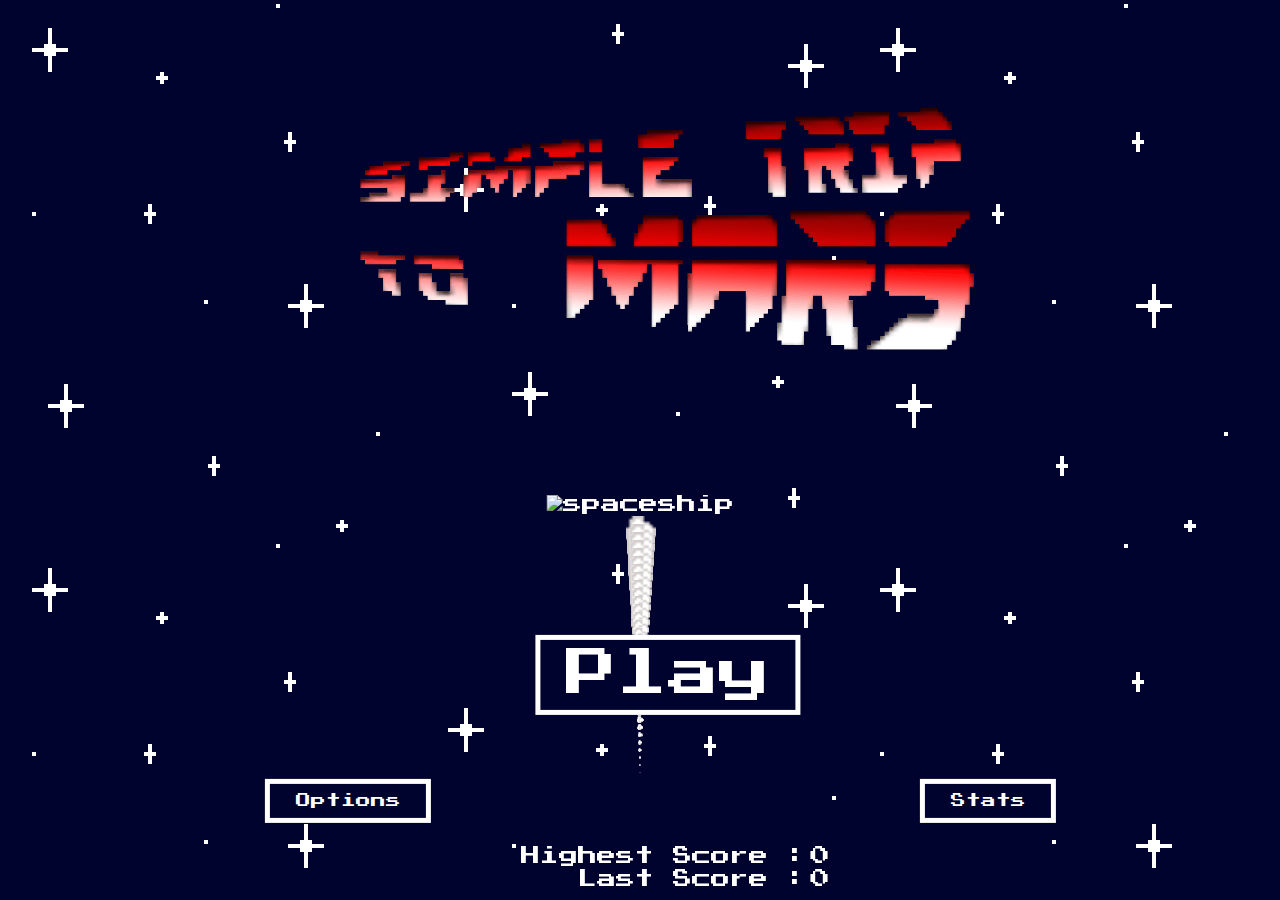
==== commit 9862671d: "smoke drawing less detailed" ====
--- a/index.html
+++ b/index.html
@@ -25,13 +25,13 @@
                     <tbody>
                         <tr>
                             <td>
-                                Highest Score : 
+                                Highest Score :
                             </td>
                             <td id="HS"></td>
                         </tr>
                         <tr>
                             <td>
-                                Last Score : 
+                                Last Score :
                             </td>
                             <td id="LS"></td>
                         </tr>
@@ -103,7 +103,7 @@
                 </aside>
 
                 <main id="mainpage">
-                  <img src="img/titlesttm.gif" alt="Title SIMPLE TRIP TO MARS" id="titleimg"/>
+                  <img src="img/titlesttm.png" alt="Title SIMPLE TRIP TO MARS" id="titleimg"/>
                 <!--
                     Button Launch game (surement une flèche)
                 -->
@@ -120,168 +120,136 @@
 
                 <aside id="statspage">
                     <table>
-                        <thead>
-                            <tr>
-                                <th>
-                                    GENERAL STATS
-                                </th>
-                                <th></th>
-                            </tr>
-                        </thead>
-                        <tbody>
-                            <tr>
-                                <td>
-                                    Total Games Played : 
-                                </td>
-                                <td></td>
-                            </tr>
-                            <tr>
-                                <td>
-                                    Total Score : 
-                                </td>
-                                <td></td>
-                            </tr>
-                            <tr>
-                                <td>
-                                    Highest Score : 
-                                </td>
-                                <td></td>
-                            </tr>
-                            <tr>
-                                <td>
-                                    Average Score : 
-                                </td>
-                                <td></td>
-                            </tr>
-                            <tr>
-                                <td>
-                                    Last Score : 
-                                </td>
-                                <td></td>
-                            </tr>
-                        </tbody>
-                    </table>
-                    <table>
-                        <thead>
-                            <tr>
-                                <th>
-                                    BOSS STATS
-                                </th>
-                                <th></th>
-                            </tr>
-                        </thead>
-                        <tbody>
-                            <tr>
-                                <td>
-                                    Total Boss Waves : 
-                                </td>
-                                <td></td>
-                            </tr>
-                            <tr>
-                                <td>
-                                    Total Boss Total Score : 
-                                </td>
-                                <td></td>
-                            </tr>
-                            <tr>
-                                <td>
-                                    Total Boss Highest Score : 
-                                </td>
-                                <td></td>
-                            </tr>
-                            <tr>
-                                <td>
-                                    Total Boss Average Score : 
-                                </td>
-                                <td></td>
-                            </tr>
-                            <tr>
-                                <td>
-                                    Total Boss Last Score : 
-                                </td>
-                                <td></td>
-                            </tr>
-                        </tbody>
-                    </table>
-                    <table>
-                        <thead>
-                            <tr>
-                                <th>
-                                    RISING BOSS STATS
-                                </th>
-                                <th></th>
-                            </tr>
-                        </thead>
-                        <tbody>
-                            <tr>
-                                <td>
-                                    Total Rising Boss Waves : 
-                                </td>
-                                <td></td>
-                            </tr>
-                            <tr>
-                                <td>
-                                    Rising Boss Total Score : 
-                                </td>
-                                <td></td>
-                            </tr>
-                            <tr>
-                                <td>
-                                    Rising Boss Highest Score : 
-                                </td>
-                                <td></td>
-                            </tr>
-                            <tr>
-                                <td>
-                                    Rising Boss Average Score : 
-                                </td>
-                                <td></td>
-                            </tr>
-                            <tr>
-                                <td>
-                                    Rising Boss Last Score : 
-                                </td>
-                                <td></td>
-                            </tr>
-                        </tbody>
-                    </table>
-                    <table>
-                        <thead>
-                            <tr>
-                                <th>
-                                    FALLING BOSS STATS
-                                </th>
-                                <th></th>
-                            </tr>
-                        </thead>
-                        <tbody>
-                            <tr>
-                                <td>
-                                    Total Falling Boss Waves : 
-                                </td>
-                                <td></td>
-                            </tr>
-                            <tr>
-                                <td>
-                                    Falling Boss Total Score : 
-                                </td>
-                                <td></td>
-                            </tr>
-                            <tr>
-                                <td>
-                                    Falling Boss Highest Score : 
-                                </td>
-                                <td></td>
-                            </tr>
-                            <tr>
-                                <td>
-                                    Falling Boss Average Score : 
-                                </td>
-                                <td></td>
-                            </tr>
-                            <tr>
-                                <td>
-                                    Falling Boss Last Score : 
+                        <tbody>
+                            <tr>
+                                <td>
+                                    Total Games Played :
+                                </td>
+                                <td></td>
+                            </tr>
+                            <tr>
+                                <td>
+                                    Total Score :
+                                </td>
+                                <td></td>
+                            </tr>
+                            <tr>
+                                <td>
+                                    Highest Score :
+                                </td>
+                                <td></td>
+                            </tr>
+                            <tr>
+                                <td>
+                                    Average Score :
+                                </td>
+                                <td></td>
+                            </tr>
+                            <tr>
+                                <td>
+                                    Last Score :
+                                </td>
+                                <td></td>
+                            </tr>
+                        </tbody>
+                    </table>
+                    <table>
+                        <tbody>
+                            <tr>
+                                <td>
+                                    Total Boss Waves :
+                                </td>
+                                <td></td>
+                            </tr>
+                            <tr>
+                                <td>
+                                    Total Boss Total Score :
+                                </td>
+                                <td></td>
+                            </tr>
+                            <tr>
+                                <td>
+                                    Total Boss Highest Score :
+                                </td>
+                                <td></td>
+                            </tr>
+                            <tr>
+                                <td>
+                                    Total Boss Average Score :
+                                </td>
+                                <td></td>
+                            </tr>
+                            <tr>
+                                <td>
+                                    Total Boss Last Score :
+                                </td>
+                                <td></td>
+                            </tr>
+                        </tbody>
+                    </table>
+                    <table>
+                        <tbody>
+                            <tr>
+                                <td>
+                                    Total Rising Boss Waves :
+                                </td>
+                                <td></td>
+                            </tr>
+                            <tr>
+                                <td>
+                                    Rising Boss Total Score :
+                                </td>
+                                <td></td>
+                            </tr>
+                            <tr>
+                                <td>
+                                    Rising Boss Highest Score :
+                                </td>
+                                <td></td>
+                            </tr>
+                            <tr>
+                                <td>
+                                    Rising Boss Average Score :
+                                </td>
+                                <td></td>
+                            </tr>
+                            <tr>
+                                <td>
+                                    Rising Boss Last Score :
+                                </td>
+                                <td></td>
+                            </tr>
+                        </tbody>
+                    </table>
+                    <table>
+                        <tbody>
+                            <tr>
+                                <td>
+                                    Total Falling Boss Waves :
+                                </td>
+                                <td></td>
+                            </tr>
+                            <tr>
+                                <td>
+                                    Falling Boss Total Score :
+                                </td>
+                                <td></td>
+                            </tr>
+                            <tr>
+                                <td>
+                                    Falling Boss Highest Score :
+                                </td>
+                                <td></td>
+                            </tr>
+                            <tr>
+                                <td>
+                                    Falling Boss Average Score :
+                                </td>
+                                <td></td>
+                            </tr>
+                            <tr>
+                                <td>
+                                    Falling Boss Last Score :
                                 </td>
                                 <td></td>
                             </tr>
@@ -302,10 +270,9 @@
                       <p>
                         Game developed by :
                       </p>
-                      <section><a target="_blank" href="https://github.com/smontel"><img src="img/avatars/sylvainavatar.png" alt="Sylvain - Chicken Toast" /></a>
-<p>Sylvain Montel</p></section><section><a target="_blank" href="https://github.com/eukavlin"><img src="img/avatars/eliseavatar.png" alt="Élise - Eukavlin" /></a>
-<p>Elise Brodin</p></section><section><a target="_blank" href="https://github.com/metallou"><img src="img/avatars/kevinavatar.png" alt="Kevin - Metallou" /></a>
-<p>Kevin Castejon</p></section>
+                      <section><a target="_blank" href="https://github.com/smontel"><img src="img/avatars/sylvainavatar.png" alt="Sylvain - Chicken Toast" /></a><p>Sylvain Montel</p></section>
+                      <section><a target="_blank" href="https://github.com/eukavlin"><img src="img/avatars/eliseavatar.png" alt="Élise - Eukavlin" /></a><p>Elise Brodin</p></section>
+                      <section><a target="_blank" href="https://github.com/metallou"><img src="img/avatars/kevinavatar.png" alt="Kevin - Metallou" /></a><p>Kevin Castejon</p></section>
                       <br>
                       <p>
                        Music : <a target="_blank" href="https://www.youtube.com/watch?v=4qsWFFuYZYI">Rymdreglage - 8-bit trip</a>
